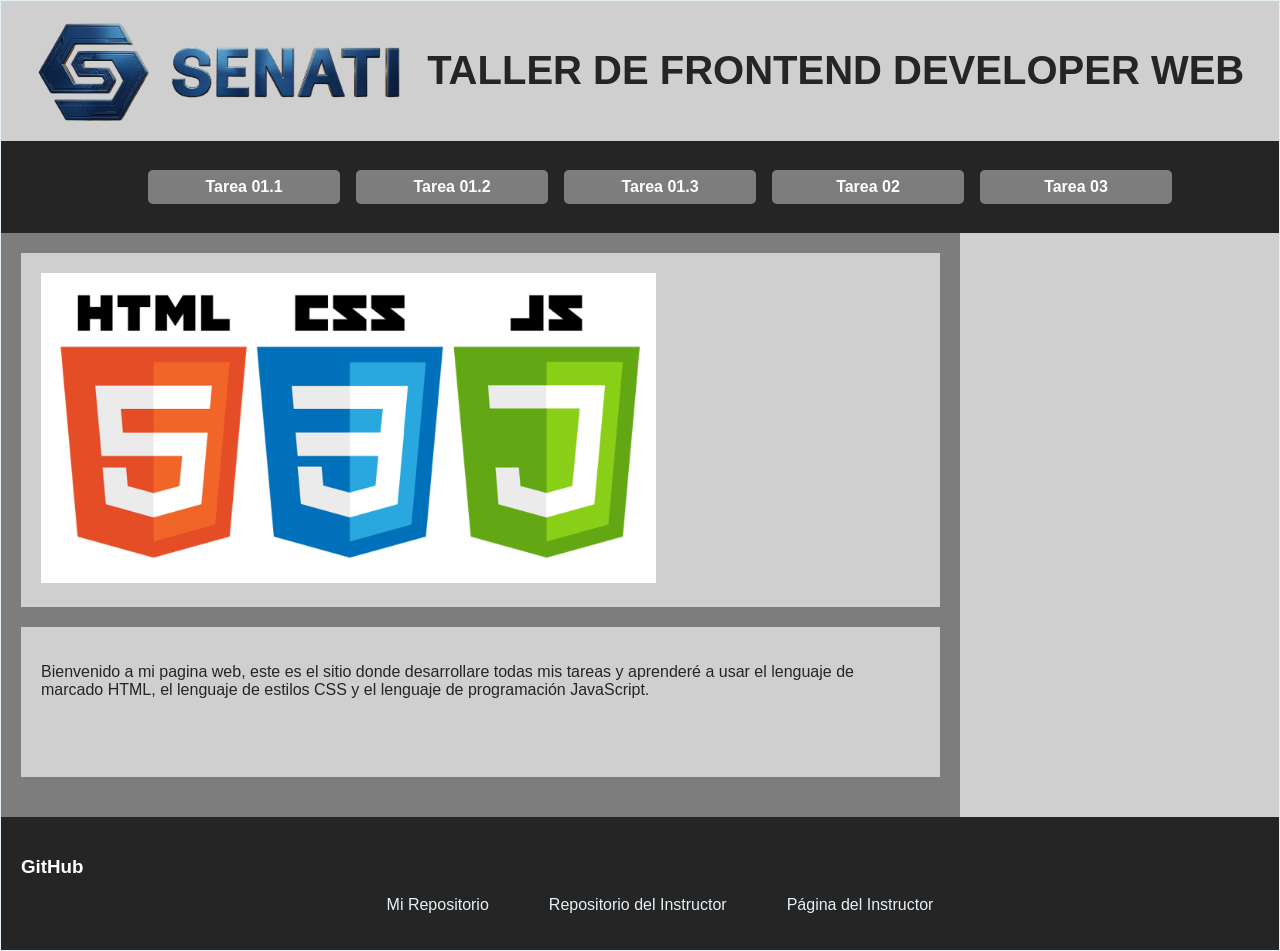
==== index.html @ 44373e76 "correccion" ====
<!DOCTYPE html>
<html lang="es">
<head>
    <meta charset="UTF-8">
    <link rel="icon" href="imagenes/arequipa.png">
    <title>P. Principal de Mayco</title>
    <link rel="stylesheet" href="css/estilos.css">
</head>
<body>
    <header>
        <img src="imagenes/senati 03.png">
        <h1>TALLER DE FRONTEND DEVELOPER WEB</h1>
    </header>
    <nav>
        <ul>
            <a href="pagina1.html" target="_blank"><li>Tarea 01.1</li></a>
            <a href="pagina2.html" target="_blank"><li>Tarea 01.2</li></a>
            <a href="pagina3.html" target="_blank"><li>Tarea 01.3</li></a>
            <a href="pagina4.html" target="_blank"><li>Tarea 02</li></a>
            <a href="pagina5.html" target="_blank"><li>Tarea 03</li></a>
        </ul>
    </nav>
    <main>
        <section>
            <article>
                <img src="imagenes/logo 01.png">
            </article>
            <article class="article2">
                <p>Bienvenido a mi pagina web, este es el sitio donde desarrollare todas mis tareas y aprenderé a usar el lenguaje de marcado HTML, el lenguaje de estilos CSS y el lenguaje de programación JavaScript.</p>
            </article>
        </section>
    </main>
    <aside>
    </aside>
    <footer>
        <h3>GitHub</h3>
        <ul>
            <li><a href="https://github.com/maycoquispe68809744/maycoquispe68809744" target="_blank">Mi Repositorio</a></li>
            <li><a href="https://github.com/arnoldbgq/cursofrontend/tree/main" target="_blank">Repositorio del Instructor</a></li>
            <li><a href="https://arnoldbgq.github.io/cursofrontend/" target="_blank">Página del Instructor</a></li>
        </ul>
    </footer>
</body>
</html>
---- css/estilos.css ----
* {
  box-sizing: border-box;
  color: #252525;
  font-family: Verdana, Geneva, Tahoma, sans-serif;
}

body {
  margin: 1px;
  display: grid;
  background-color: #e6f0f7;

  grid-template-columns: 3fr 1fr;
  grid-template-rows: auto auto 1fr auto;

  grid-template-areas:
    "header header"
    "nav nav"
    "main aside"
    "footer footer";

  min-height: 100vh;
}


/* ================================
   HEADER
================================ */

header {
  justify-content: center;
  align-items: center;

  grid-area: header;
  display: flex;

  gap: 20px;
  padding: 20px;

  background-color: #cfcfcf;
}

header h1 {
  margin: 0;
  font-size: 40px;
  color: #252525;
}

header img {
  width: 30%;
  height: auto;

  transition: all 0.9s ease;
}

header img:hover {
  transform: scale(1.1);
}


/* ================================
   NAVEGACIÓN
================================ */

nav {
  justify-content: center;

  grid-area: nav;
  padding: 5px;

  display: flex;

  background-color: #252525;
}

nav ul {
  display: flex;
}

nav a {
  width: 15vw;

  margin: 8px;
  padding: 8px;

  list-style: none;
  text-decoration: none;

  background-color: #7d7d7d;

  justify-content: center;
  gap: 20px;

  font-family: Verdana, Geneva, Tahoma, sans-serif;
  font-weight: bold;

  border-radius: 5px;

  transition: all 0.9s ease;
}

nav ul a li {
  text-align: center;
  color: #ffffff;
}

nav a:hover {
  color: #ffffff;
  background-color: #545454;

  transform: scale(1.08);

  border-radius: 8px;
}


/* ================================
   CONTENIDO PRINCIPAL
================================ */

main {
  grid-area: main;

  background-color: #c0cfdc;
}

section {
  padding: 20px;

  height: 100%;

  grid-area: section;

  background-color: #7d7d7d;
}

article {
  min-height: 150px;

  padding: 20px;
  margin-bottom: 20px;

  background-color: #cfcfcf;
}

article img {
  width: 70%;
}


/* ================================
   ASIDE
================================ */

aside {
  grid-area: aside;

  padding: 20px;

  color: #ffffff;

  background-color: #cfcfcf;

  min-height: 100%;
}



/* ================================
   FOOTER
================================ */

footer {
  grid-area: footer;

  padding: 20px;

  background-color: #252525;

  justify-content: center;
  align-items: center;
}

footer h3 {
  justify-content: center;

  color: #ffffff;
}

footer ul {
  display: flex;

  justify-content: center;

  gap: 20px;

  list-style: none;
}

footer a {
  text-decoration: none;

  padding: 20px;

  color: #e6f0f7;
}

footer a:hover {
  color: #80a8c8;

  text-decoration: underline;
}
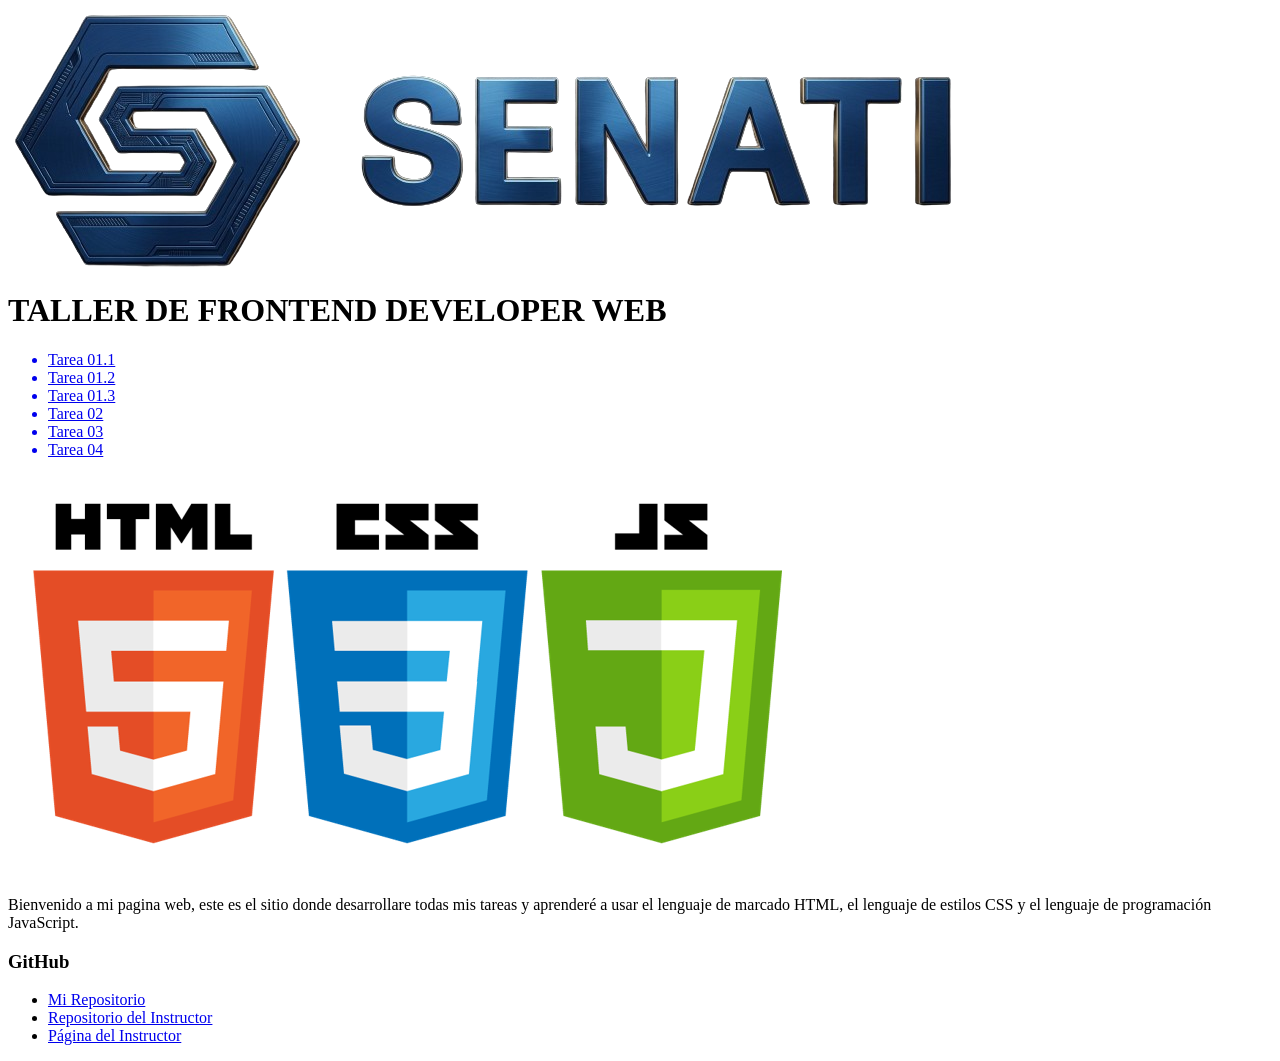
==== commit a9c0ab23: "Add files via upload" ====
--- a/index.html
+++ b/index.html
@@ -4,7 +4,7 @@
     <meta charset="UTF-8">
     <link rel="icon" href="imagenes/arequipa.png">
     <title>P. Principal de Mayco</title>
-    <link rel="stylesheet" href="css/estilos.css">
+    <link rel="stylesheet" href="CSS/estilos.css">
 </head>
 <body>
     <header>
@@ -18,6 +18,7 @@
             <a href="pagina3.html" target="_blank"><li>Tarea 01.3</li></a>
             <a href="pagina4.html" target="_blank"><li>Tarea 02</li></a>
             <a href="pagina5.html" target="_blank"><li>Tarea 03</li></a>
+            <a href="entregable.html" target="_blank"><li>Tarea 04</li></a>
         </ul>
     </nav>
     <main>
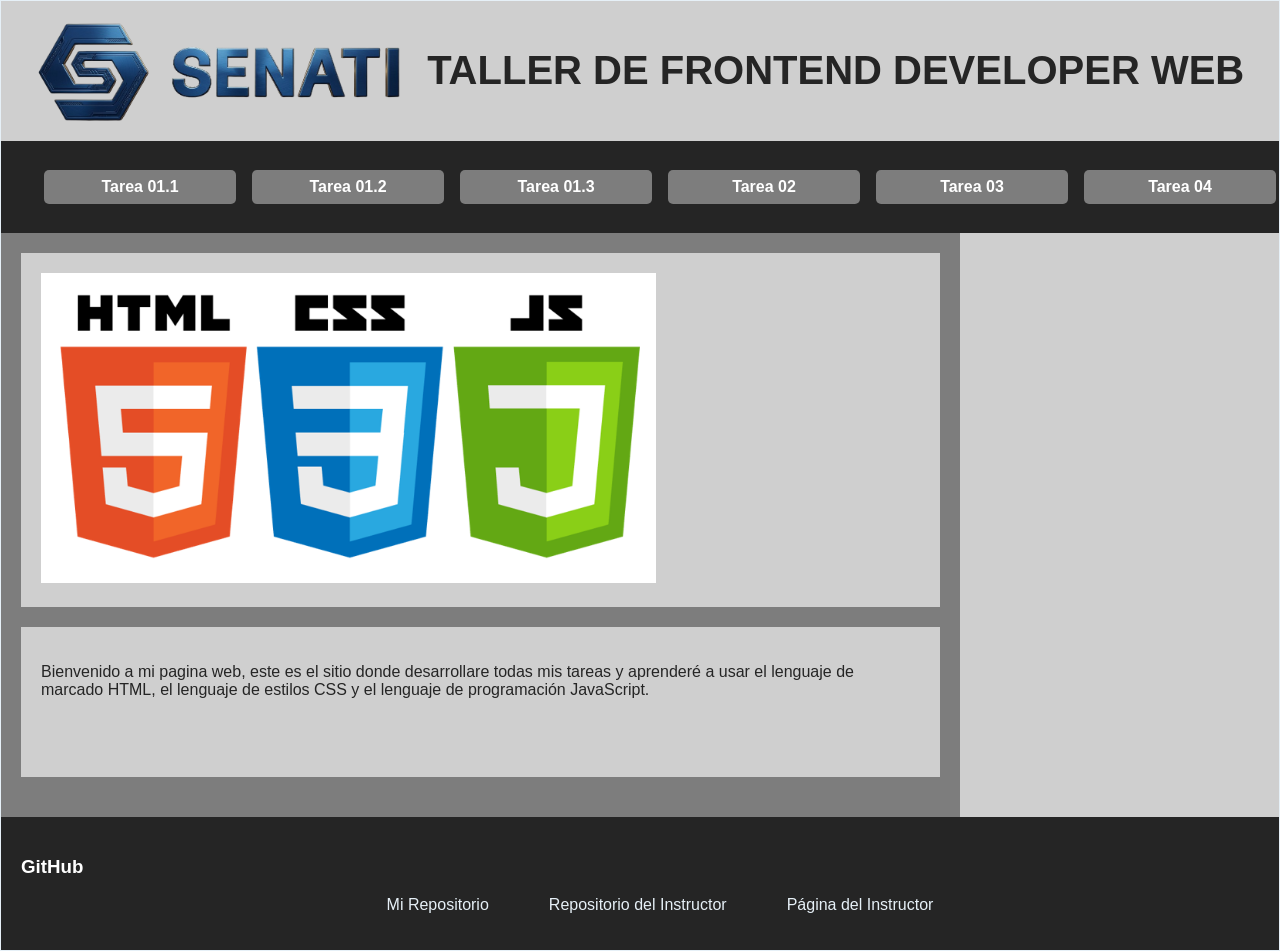
==== commit 1b179e56: "vamos" ====
--- a/index.html
+++ b/index.html
@@ -4,7 +4,7 @@
     <meta charset="UTF-8">
     <link rel="icon" href="imagenes/arequipa.png">
     <title>P. Principal de Mayco</title>
-    <link rel="stylesheet" href="CSS/estilos.css">
+    <link rel="stylesheet" href="css/estilos.css">
 </head>
 <body>
     <header>
--- a/css/estilos.css
+++ b/css/estilos.css
@@ -0,0 +1,214 @@
+* {
+  box-sizing: border-box;
+  color: #252525;
+  font-family: Verdana, Geneva, Tahoma, sans-serif;
+}
+
+body {
+  margin: 1px;
+  display: grid;
+  background-color: #e6f0f7;
+
+  grid-template-columns: 3fr 1fr;
+  grid-template-rows: auto auto 1fr auto;
+
+  grid-template-areas:
+    "header header"
+    "nav nav"
+    "main aside"
+    "footer footer";
+
+  min-height: 100vh;
+}
+
+
+/* ================================
+   HEADER
+================================ */
+
+header {
+  justify-content: center;
+  align-items: center;
+
+  grid-area: header;
+  display: flex;
+
+  gap: 20px;
+  padding: 20px;
+
+  background-color: #cfcfcf;
+}
+
+header h1 {
+  margin: 0;
+  font-size: 40px;
+  color: #252525;
+}
+
+header img {
+  width: 30%;
+  height: auto;
+
+  transition: all 0.9s ease;
+}
+
+header img:hover {
+  transform: scale(1.1);
+}
+
+
+/* ================================
+   NAVEGACIÓN
+================================ */
+
+nav {
+  justify-content: center;
+
+  grid-area: nav;
+  padding: 5px;
+
+  display: flex;
+
+  background-color: #252525;
+}
+
+nav ul {
+  display: flex;
+}
+
+nav a {
+  width: 15vw;
+
+  margin: 8px;
+  padding: 8px;
+
+  list-style: none;
+  text-decoration: none;
+
+  background-color: #7d7d7d;
+
+  justify-content: center;
+  gap: 20px;
+
+  font-family: Verdana, Geneva, Tahoma, sans-serif;
+  font-weight: bold;
+
+  border-radius: 5px;
+
+  transition: all 0.9s ease;
+}
+
+nav ul a li {
+  text-align: center;
+  color: #ffffff;
+}
+
+nav a:hover {
+  color: #ffffff;
+  background-color: #545454;
+
+  transform: scale(1.08);
+
+  border-radius: 8px;
+}
+
+
+/* ================================
+   CONTENIDO PRINCIPAL
+================================ */
+
+main {
+  grid-area: main;
+
+  background-color: #c0cfdc;
+}
+
+section {
+  padding: 20px;
+
+  height: 100%;
+
+  grid-area: section;
+
+  background-color: #7d7d7d;
+}
+
+article {
+  min-height: 150px;
+
+  padding: 20px;
+  margin-bottom: 20px;
+
+  background-color: #cfcfcf;
+}
+
+article img {
+  width: 70%;
+}
+
+
+/* ================================
+   ASIDE
+================================ */
+
+aside {
+  grid-area: aside;
+
+  padding: 20px;
+
+  color: #ffffff;
+
+  background-color: #cfcfcf;
+
+  min-height: 100%;
+}
+
+
+
+/* ================================
+   FOOTER
+================================ */
+
+footer {
+  grid-area: footer;
+
+  padding: 20px;
+
+  background-color: #252525;
+
+  justify-content: center;
+  align-items: center;
+}
+
+footer h3 {
+  justify-content: center;
+
+  color: #ffffff;
+}
+
+footer ul {
+  display: flex;
+
+  justify-content: center;
+
+  gap: 20px;
+
+  list-style: none;
+}
+
+footer a {
+  text-decoration: none;
+
+  padding: 20px;
+
+  color: #e6f0f7;
+}
+
+footer a:hover {
+  color: #80a8c8;
+
+  text-decoration: underline;
+}
+
+
+
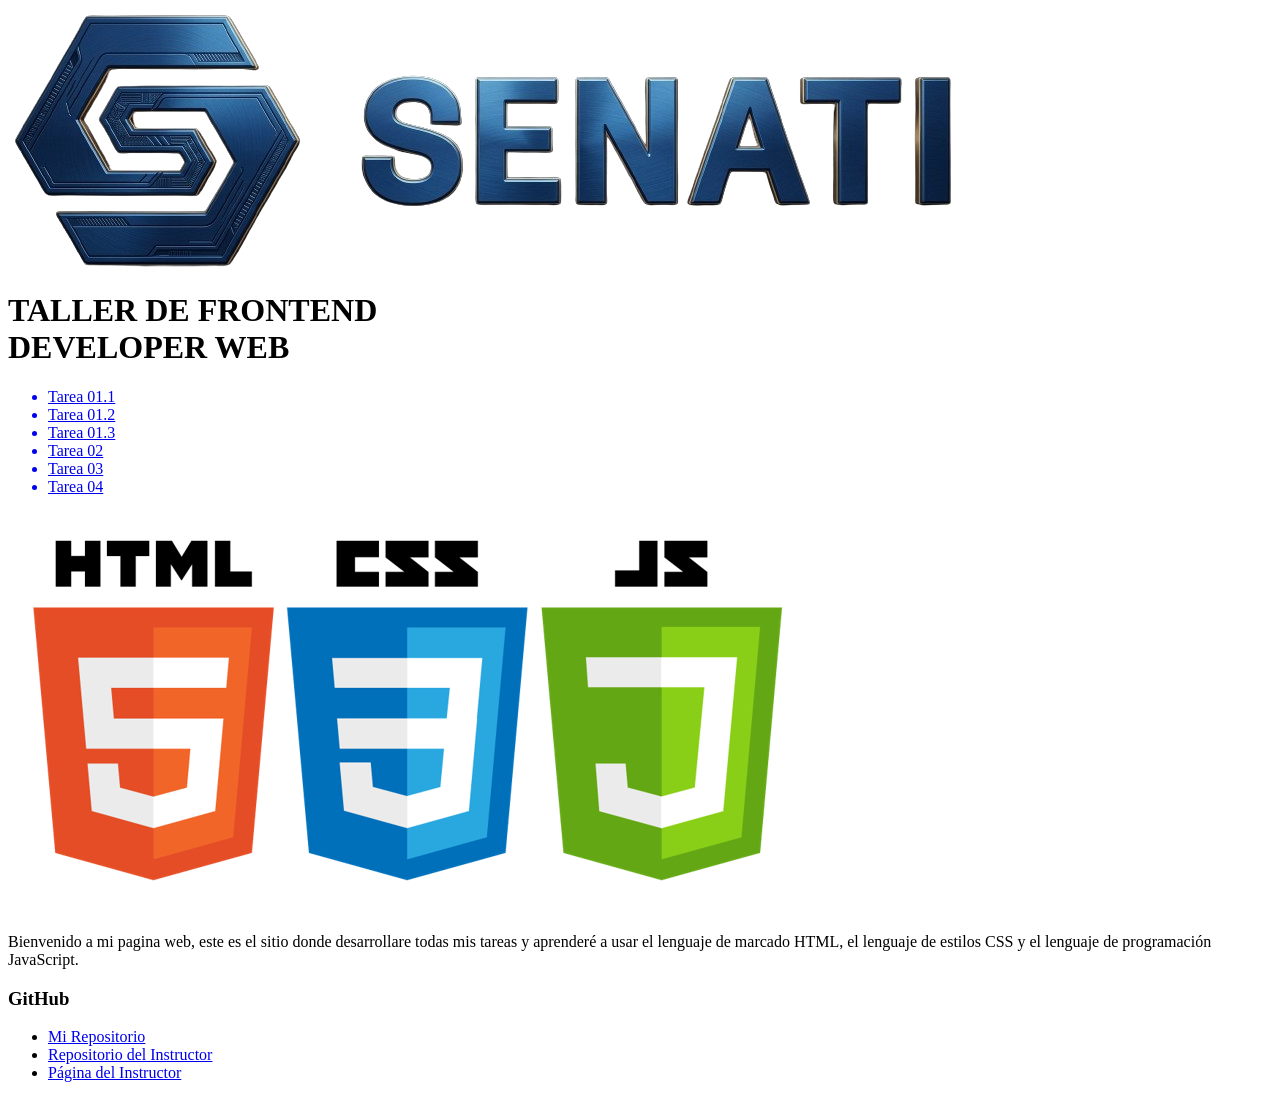
==== commit a82a66a5: "Add files via upload" ====
--- a/index.html
+++ b/index.html
@@ -4,12 +4,12 @@
     <meta charset="UTF-8">
     <link rel="icon" href="imagenes/arequipa.png">
     <title>P. Principal de Mayco</title>
-    <link rel="stylesheet" href="css/estilos.css">
+    <link rel="stylesheet" href="CSS/estilos.css">
 </head>
 <body>
     <header>
         <img src="imagenes/senati 03.png">
-        <h1>TALLER DE FRONTEND DEVELOPER WEB</h1>
+        <h1>TALLER DE FRONTEND<br>DEVELOPER WEB</h1>
     </header>
     <nav>
         <ul>
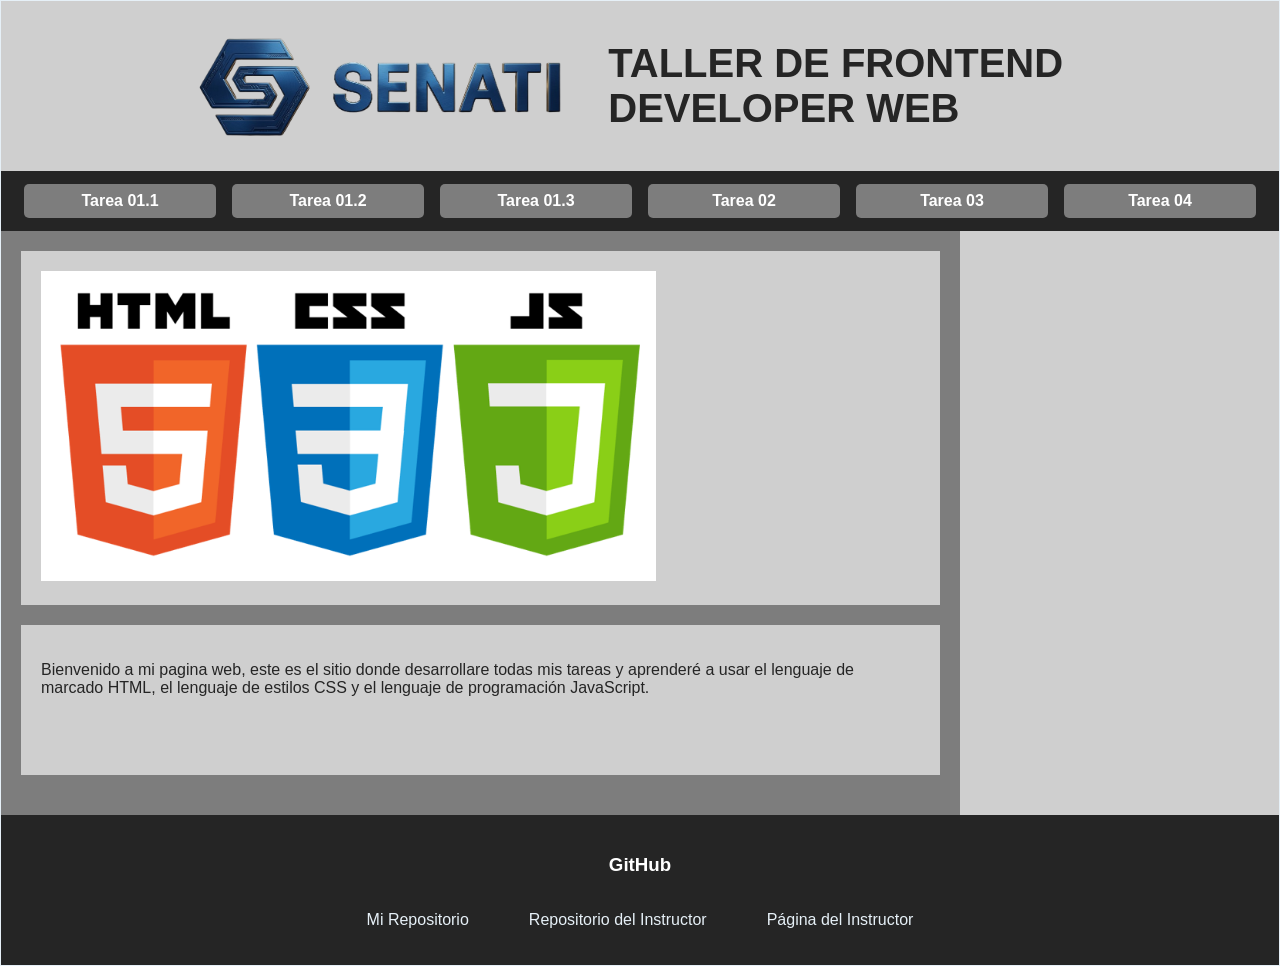
==== commit e35d3d22: "correcciones" ====
--- a/index.html
+++ b/index.html
@@ -4,7 +4,7 @@
     <meta charset="UTF-8">
     <link rel="icon" href="imagenes/arequipa.png">
     <title>P. Principal de Mayco</title>
-    <link rel="stylesheet" href="CSS/estilos.css">
+    <link rel="stylesheet" href="css/estilos.css">
 </head>
 <body>
     <header>
--- a/css/estilos.css
+++ b/css/estilos.css
@@ -0,0 +1,275 @@
+* {
+  box-sizing: border-box;
+  color: #252525;
+  font-family: Verdana, Geneva, Tahoma, sans-serif;
+}
+
+body {
+  margin: 1px;
+  display: grid;
+  background-color: #e6f0f7;
+
+  grid-template-columns: 3fr 1fr;
+  grid-template-rows: auto auto 1fr auto;
+
+  grid-template-areas:
+    "header header"
+    "nav nav"
+    "main aside"
+    "footer footer";
+
+  min-height: 100vh;
+}
+
+header {
+  justify-content: center;
+  align-items: center;
+
+  grid-area: header;
+  display: flex;
+
+  gap: 20px;
+  padding: 20px;
+
+  background-color: #cfcfcf;
+}
+
+header h1 {
+  margin: 20px;
+  font-size: 40px;
+  color: #252525;
+}
+
+header img {
+  width: 30%;
+  height: auto;
+
+  transition: all 0.9s ease;
+}
+
+header img:hover {
+  transform: scale(1.1);
+}
+
+nav {
+  justify-content: center;
+  align-items: center;
+
+  grid-area: nav;
+  padding: 5px;
+
+  display: flex;
+
+  background-color: #252525;
+}
+
+nav ul {
+  display: flex;
+  justify-content: center;
+  padding: 0;
+  margin: 0;
+
+  list-style: none;
+  flex-wrap: wrap;
+}
+
+nav a {
+  width: 15vw;
+
+  margin: 8px;
+  padding: 8px;
+
+  display: flex;
+  justify-content: center;
+  align-items: center;
+
+  text-decoration: none;
+
+  background-color: #7d7d7d;
+
+  gap: 20px;
+
+  font-family: Verdana, Geneva, Tahoma, sans-serif;
+  font-weight: bold;
+
+  border-radius: 5px;
+
+  transition: all 0.9s ease;
+}
+
+nav ul a li {
+  text-align: center;
+  color: #ffffff;
+  list-style: none;
+}
+
+nav a:hover {
+  color: #ffffff;
+  background-color: #545454;
+
+  transform: scale(1.08);
+
+  border-radius: 8px;
+}
+
+main {
+  grid-area: main;
+
+  background-color: #c0cfdc;
+}
+
+section {
+  padding: 20px;
+
+  height: 100%;
+
+  background-color: #7d7d7d;
+}
+
+article {
+  min-height: 150px;
+
+  padding: 20px;
+  margin-bottom: 20px;
+
+  background-color: #cfcfcf;
+}
+
+article img {
+  width: 70%;
+  max-width: 100%;
+  height: auto;
+}
+
+aside {
+  grid-area: aside;
+
+  padding: 20px;
+
+  color: #ffffff;
+
+  background-color: #cfcfcf;
+
+  min-height: 100%;
+}
+
+footer {
+  grid-area: footer;
+
+  padding: 20px;
+
+  display: flex;
+  flex-direction: column;
+  justify-content: center;
+  align-items: center;
+
+  background-color: #252525;
+}
+
+footer h3 {
+  justify-content: center;
+
+  color: #ffffff;
+}
+
+footer ul {
+  display: flex;
+
+  justify-content: center;
+
+  gap: 20px;
+
+  list-style: none;
+
+  padding: 0;
+}
+
+footer a {
+  text-decoration: none;
+
+  padding: 20px;
+
+  color: #e6f0f7;
+}
+
+footer a:hover {
+  color: #80a8c8;
+
+  text-decoration: underline;
+}
+
+@media (max-width: 768px) {
+  body {
+    grid-template-columns: 1fr;
+
+    grid-template-rows: auto auto auto auto auto;
+
+    grid-template-areas:
+      "header"
+      "nav"
+      "main"
+      "aside"
+      "footer";
+  }
+
+  header {
+    flex-direction: column;
+    text-align: center;
+  }
+
+  header h1 {
+    font-size: 32px;
+  }
+
+  header img {
+    width: 50%;
+  }
+
+  nav ul {
+    width: 100%;
+  }
+
+  nav a {
+    width: 40vw;
+  }
+
+  article img {
+    width: 100%;
+  }
+}
+
+@media (max-width: 480px) {
+  header h1 {
+    font-size: 26px;
+  }
+
+  header img {
+    width: 70%;
+  }
+
+  nav a {
+    width: 80vw;
+  }
+
+  section {
+    padding: 10px;
+  }
+
+  article {
+    padding: 15px;
+  }
+
+  aside {
+    padding: 15px;
+  }
+
+  footer ul {
+    flex-direction: column;
+    align-items: center;
+    gap: 5px;
+  }
+
+  footer a {
+    padding: 10px;
+  }
+}
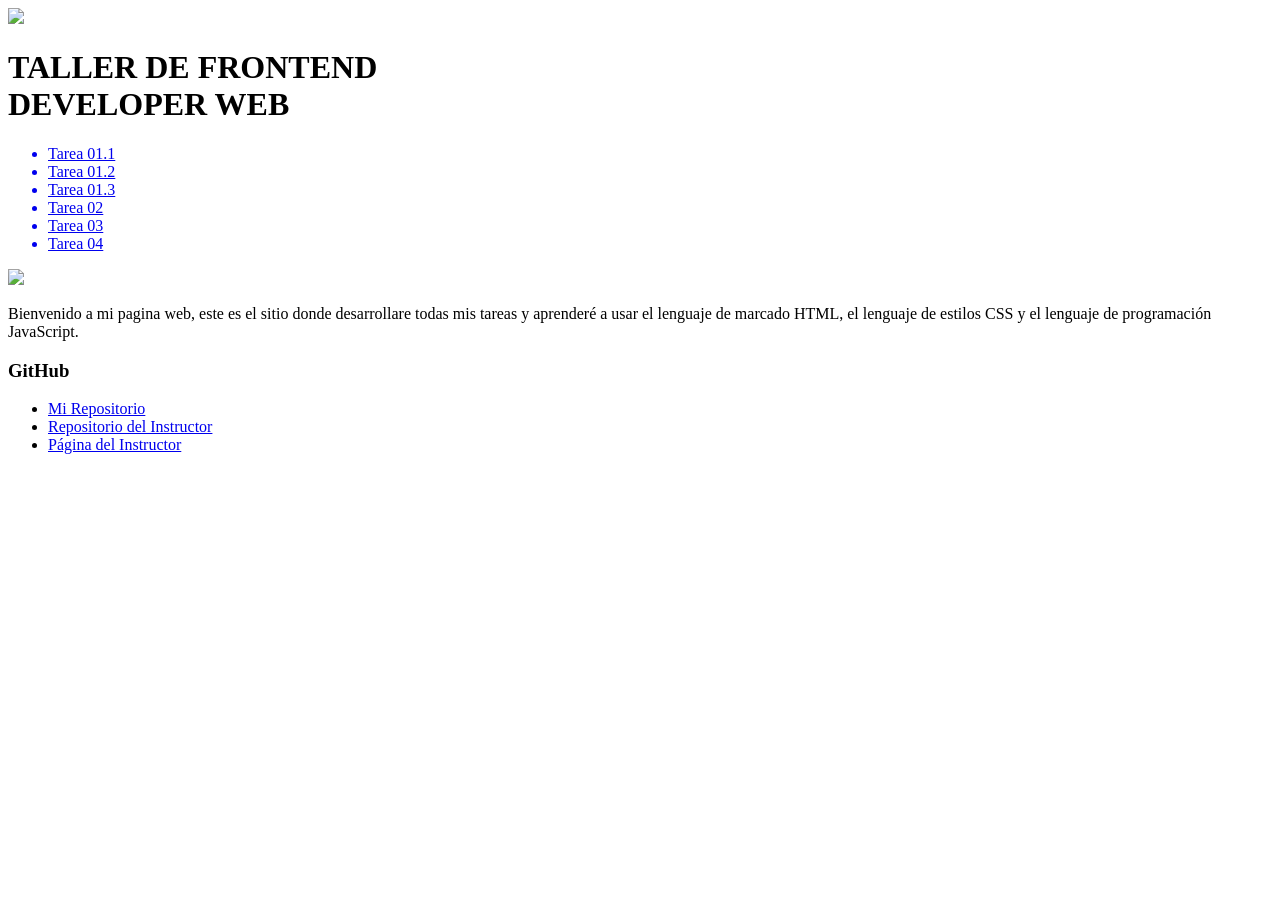
==== commit b4641186: "Add files via upload" ====
--- a/index.html
+++ b/index.html
@@ -3,8 +3,8 @@
 <head>
     <meta charset="UTF-8">
     <link rel="icon" href="imagenes/arequipa.png">
-    <title>P. Principal de Mayco</title>
-    <link rel="stylesheet" href="css/estilos.css">
+    <title>Página Principal</title>
+    <link rel="stylesheet" href="CSS/estilos.css">
 </head>
 <body>
     <header>
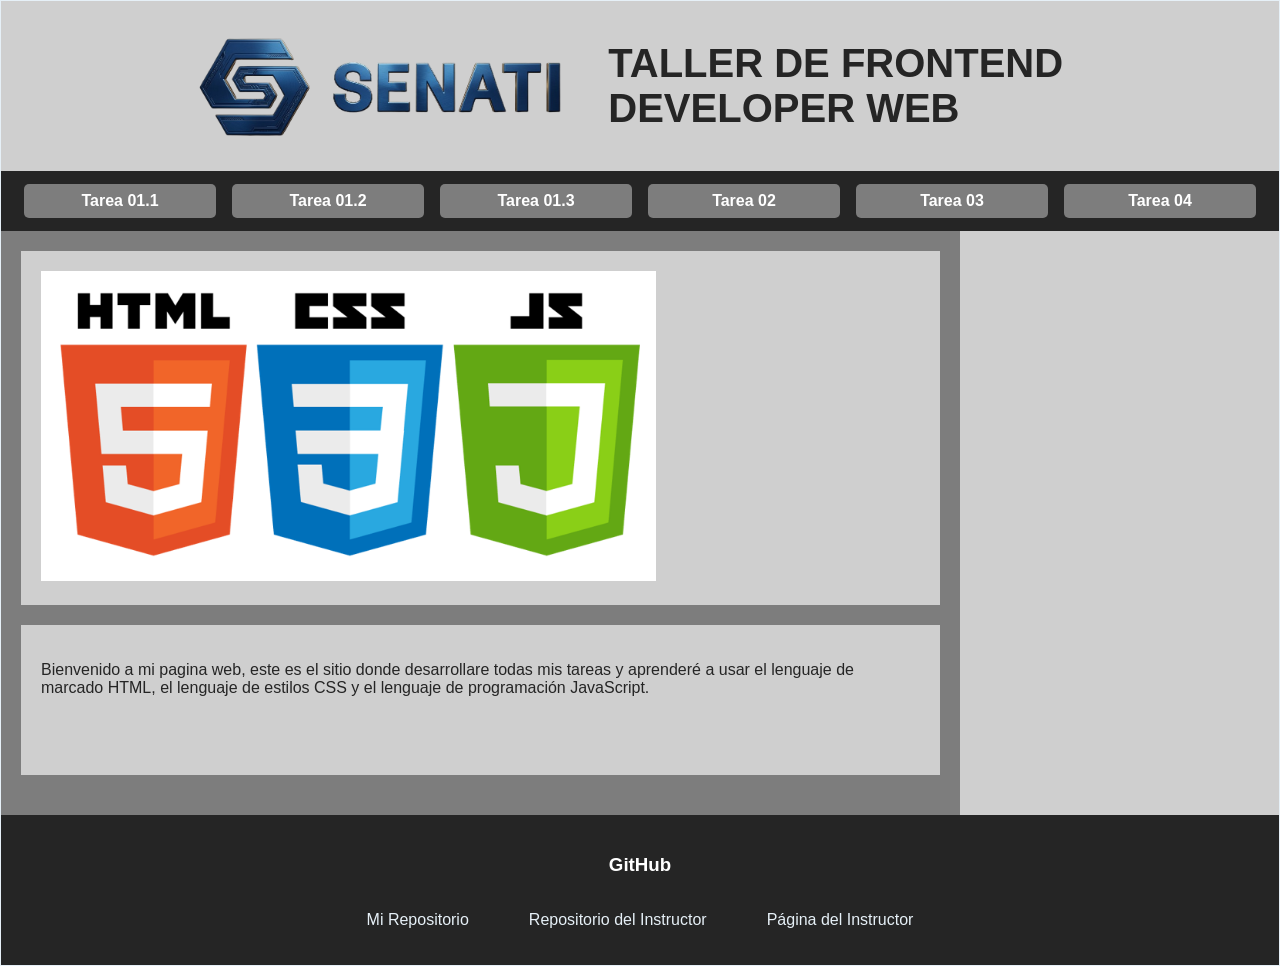
==== commit 0b5d3a79: "a" ====
--- a/index.html
+++ b/index.html
@@ -4,7 +4,7 @@
     <meta charset="UTF-8">
     <link rel="icon" href="imagenes/arequipa.png">
     <title>Página Principal</title>
-    <link rel="stylesheet" href="CSS/estilos.css">
+    <link rel="stylesheet" href="css/estilos.css">
 </head>
 <body>
     <header>
--- a/css/estilos.css
+++ b/css/estilos.css
@@ -0,0 +1,275 @@
+* {
+  box-sizing: border-box;
+  color: #252525;
+  font-family: Verdana, Geneva, Tahoma, sans-serif;
+}
+
+body {
+  margin: 1px;
+  display: grid;
+  background-color: #e6f0f7;
+
+  grid-template-columns: 3fr 1fr;
+  grid-template-rows: auto auto 1fr auto;
+
+  grid-template-areas:
+    "header header"
+    "nav nav"
+    "main aside"
+    "footer footer";
+
+  min-height: 100vh;
+}
+
+header {
+  justify-content: center;
+  align-items: center;
+
+  grid-area: header;
+  display: flex;
+
+  gap: 20px;
+  padding: 20px;
+
+  background-color: #cfcfcf;
+}
+
+header h1 {
+  margin: 20px;
+  font-size: 40px;
+  color: #252525;
+}
+
+header img {
+  width: 30%;
+  height: auto;
+
+  transition: all 0.9s ease;
+}
+
+header img:hover {
+  transform: scale(1.1);
+}
+
+nav {
+  justify-content: center;
+  align-items: center;
+
+  grid-area: nav;
+  padding: 5px;
+
+  display: flex;
+
+  background-color: #252525;
+}
+
+nav ul {
+  display: flex;
+  justify-content: center;
+  padding: 0;
+  margin: 0;
+
+  list-style: none;
+  flex-wrap: wrap;
+}
+
+nav a {
+  width: 15vw;
+
+  margin: 8px;
+  padding: 8px;
+
+  display: flex;
+  justify-content: center;
+  align-items: center;
+
+  text-decoration: none;
+
+  background-color: #7d7d7d;
+
+  gap: 20px;
+
+  font-family: Verdana, Geneva, Tahoma, sans-serif;
+  font-weight: bold;
+
+  border-radius: 5px;
+
+  transition: all 0.9s ease;
+}
+
+nav ul a li {
+  text-align: center;
+  color: #ffffff;
+  list-style: none;
+}
+
+nav a:hover {
+  color: #ffffff;
+  background-color: #545454;
+
+  transform: scale(1.08);
+
+  border-radius: 8px;
+}
+
+main {
+  grid-area: main;
+
+  background-color: #c0cfdc;
+}
+
+section {
+  padding: 20px;
+
+  height: 100%;
+
+  background-color: #7d7d7d;
+}
+
+article {
+  min-height: 150px;
+
+  padding: 20px;
+  margin-bottom: 20px;
+
+  background-color: #cfcfcf;
+}
+
+article img {
+  width: 70%;
+  max-width: 100%;
+  height: auto;
+}
+
+aside {
+  grid-area: aside;
+
+  padding: 20px;
+
+  color: #ffffff;
+
+  background-color: #cfcfcf;
+
+  min-height: 100%;
+}
+
+footer {
+  grid-area: footer;
+
+  padding: 20px;
+
+  display: flex;
+  flex-direction: column;
+  justify-content: center;
+  align-items: center;
+
+  background-color: #252525;
+}
+
+footer h3 {
+  justify-content: center;
+
+  color: #ffffff;
+}
+
+footer ul {
+  display: flex;
+
+  justify-content: center;
+
+  gap: 20px;
+
+  list-style: none;
+
+  padding: 0;
+}
+
+footer a {
+  text-decoration: none;
+
+  padding: 20px;
+
+  color: #e6f0f7;
+}
+
+footer a:hover {
+  color: #80a8c8;
+
+  text-decoration: underline;
+}
+
+@media (max-width: 768px) {
+  body {
+    grid-template-columns: 1fr;
+
+    grid-template-rows: auto auto auto auto auto;
+
+    grid-template-areas:
+      "header"
+      "nav"
+      "main"
+      "aside"
+      "footer";
+  }
+
+  header {
+    flex-direction: column;
+    text-align: center;
+  }
+
+  header h1 {
+    font-size: 32px;
+  }
+
+  header img {
+    width: 50%;
+  }
+
+  nav ul {
+    width: 100%;
+  }
+
+  nav a {
+    width: 40vw;
+  }
+
+  article img {
+    width: 100%;
+  }
+}
+
+@media (max-width: 480px) {
+  header h1 {
+    font-size: 26px;
+  }
+
+  header img {
+    width: 70%;
+  }
+
+  nav a {
+    width: 80vw;
+  }
+
+  section {
+    padding: 10px;
+  }
+
+  article {
+    padding: 15px;
+  }
+
+  aside {
+    padding: 15px;
+  }
+
+  footer ul {
+    flex-direction: column;
+    align-items: center;
+    gap: 5px;
+  }
+
+  footer a {
+    padding: 10px;
+  }
+}
